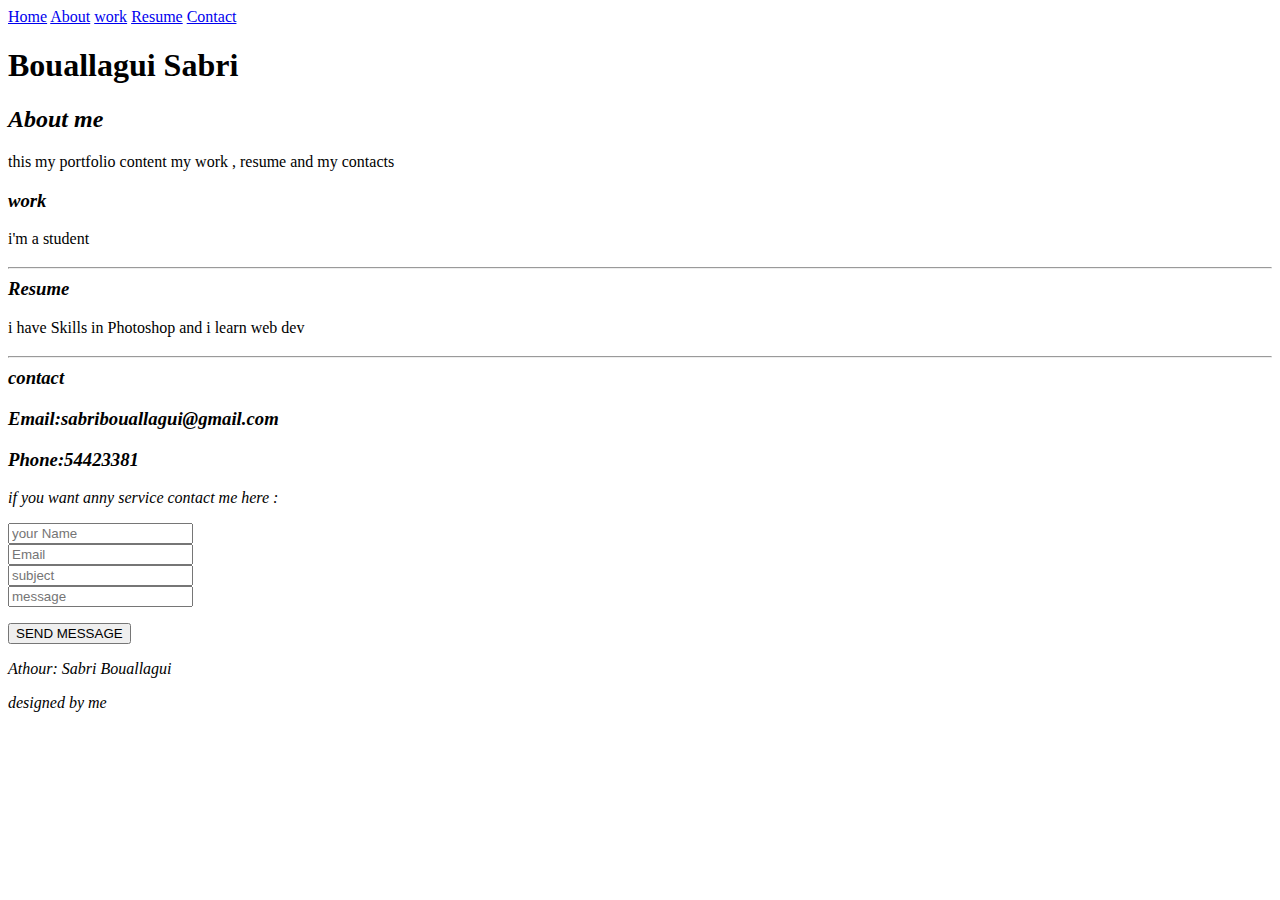
==== portfolio.html @ 85f9e57a "first html" ====
<!DOCTYPE html>
<html>
    <head>
        <meta charset="utf-8">
<title>this is my portfolio</title>
    </head>
    <body>
        
        <div>
          <nav>
            <a href= "#home">Home</a>
            <a href="#about">About</a>
            <a href="#work">work</a>
            <a href="#Resume">Resume</a>
            <a href="contact">Contact</a>
        </nav>
        
        <h1>
            <strong>
                Bouallagui Sabri
            </strong>
        </h1>
        <!--about section-->
        <div>
        <section>
            <h2>
              <b>
                <i>
                    About me 
                </i>
              </b>
        </h2>
           <p>this my portfolio content my work , resume and my contacts </p>
        </section>
    </div>
        <!--work section-->
        <div>
        <section>
            <h3>
                <b>
                    <i>
                        work
                    </i>
                </b>
            </h3>
            <P> i'm a student  </P>
        </section>
    </div>
        <!--resume section-->
        <div> 
        <section>
            <h3>
                <hr>
                <b>
                    <i>
                        Resume
                    </i>
                </b>
                
            </h3>
            <p>i have Skills in Photoshop and i learn web dev</p>
         </section>
        </div>
         <!--contact section-->
         <div> 
         <section>
            <h3>
                <hr>
                <b>
                    <i>
                        contact
                    </i>
                </b>
                <p><i>Email:sabribouallagui@gmail.com</i></p>
                <p><i><Phone:><Phone>Phone:54423381</Phone>
                </p>
            </h3>
         </section>
        </div>
        </div>
        <p>if you want anny service contact me here :</p>
       
        <form>
            
            <input type="text" name="name"  placeholder="your Name" />
            <br /> 
              
            <input  type="text" name="Email" placeholder="Email" >
        </br> 
            <input type="text" name="subject" placeholder="subject">

        </br>
        <input type="text" name="message" placeholder="message">
       <p>
         <button type="submit">SEND MESSAGE</button>
        </p>
    </form>
    <footer >
        <p>Athour: Sabri Bouallagui</p>
        <p> designed by me </p>
    </footer>
    </body>
</html>
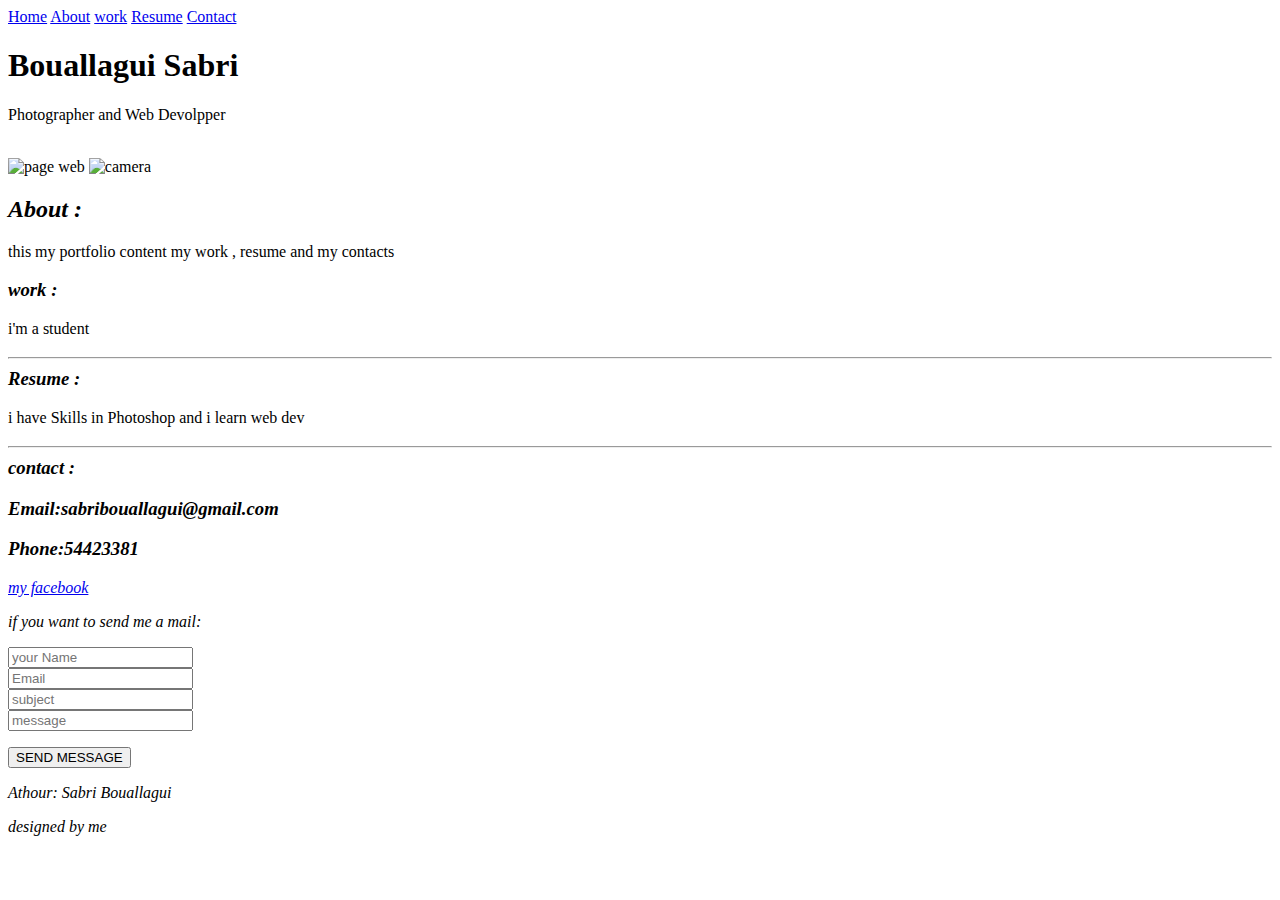
==== commit 4b3da20d: "first page html" ====
--- a/portfolio.html
+++ b/portfolio.html
@@ -14,19 +14,24 @@
             <a href="#Resume">Resume</a>
             <a href="contact">Contact</a>
         </nav>
-        
+        <header>
         <h1>
             <strong>
                 Bouallagui Sabri
             </strong>
         </h1>
+        <p>Photographer and Web Devolpper</p></br>
+        <img src="https://digitaltraining.pk/wp-content/uploads/2021/11/web-development-course-1917x599.webp" alt="page web">
+        <img src="https://images.fineartamerica.com/images/artworkimages/mediumlarge/2/awesome-photograph-camera-picture-art-photograph-seth-service.jpg" alt="camera">
+    </header>
+
         <!--about section-->
         <div>
         <section>
             <h2>
               <b>
                 <i>
-                    About me 
+                    About :
                 </i>
               </b>
         </h2>
@@ -39,7 +44,7 @@
             <h3>
                 <b>
                     <i>
-                        work
+                        work :
                     </i>
                 </b>
             </h3>
@@ -53,7 +58,7 @@
                 <hr>
                 <b>
                     <i>
-                        Resume
+                        Resume :
                     </i>
                 </b>
                 
@@ -68,18 +73,20 @@
                 <hr>
                 <b>
                     <i>
-                        contact
+                        contact : 
                     </i>
                 </b>
                 <p><i>Email:sabribouallagui@gmail.com</i></p>
                 <p><i><Phone:><Phone>Phone:54423381</Phone>
                 </p>
             </h3>
+            <a href="https://www.facebook.com/sabri.bllg" target="_blank">my facebook</a>
+            <a href="https://www.instagram.com/bouallagui_sabri/" target="_blank"></a>
          </section>
         </div>
         </div>
-        <p>if you want anny service contact me here :</p>
-       
+        <p>if you want to send me a mail:</p>
+       <!--i don't use label attributte for presentation-->
         <form>
             
             <input type="text" name="name"  placeholder="your Name" />
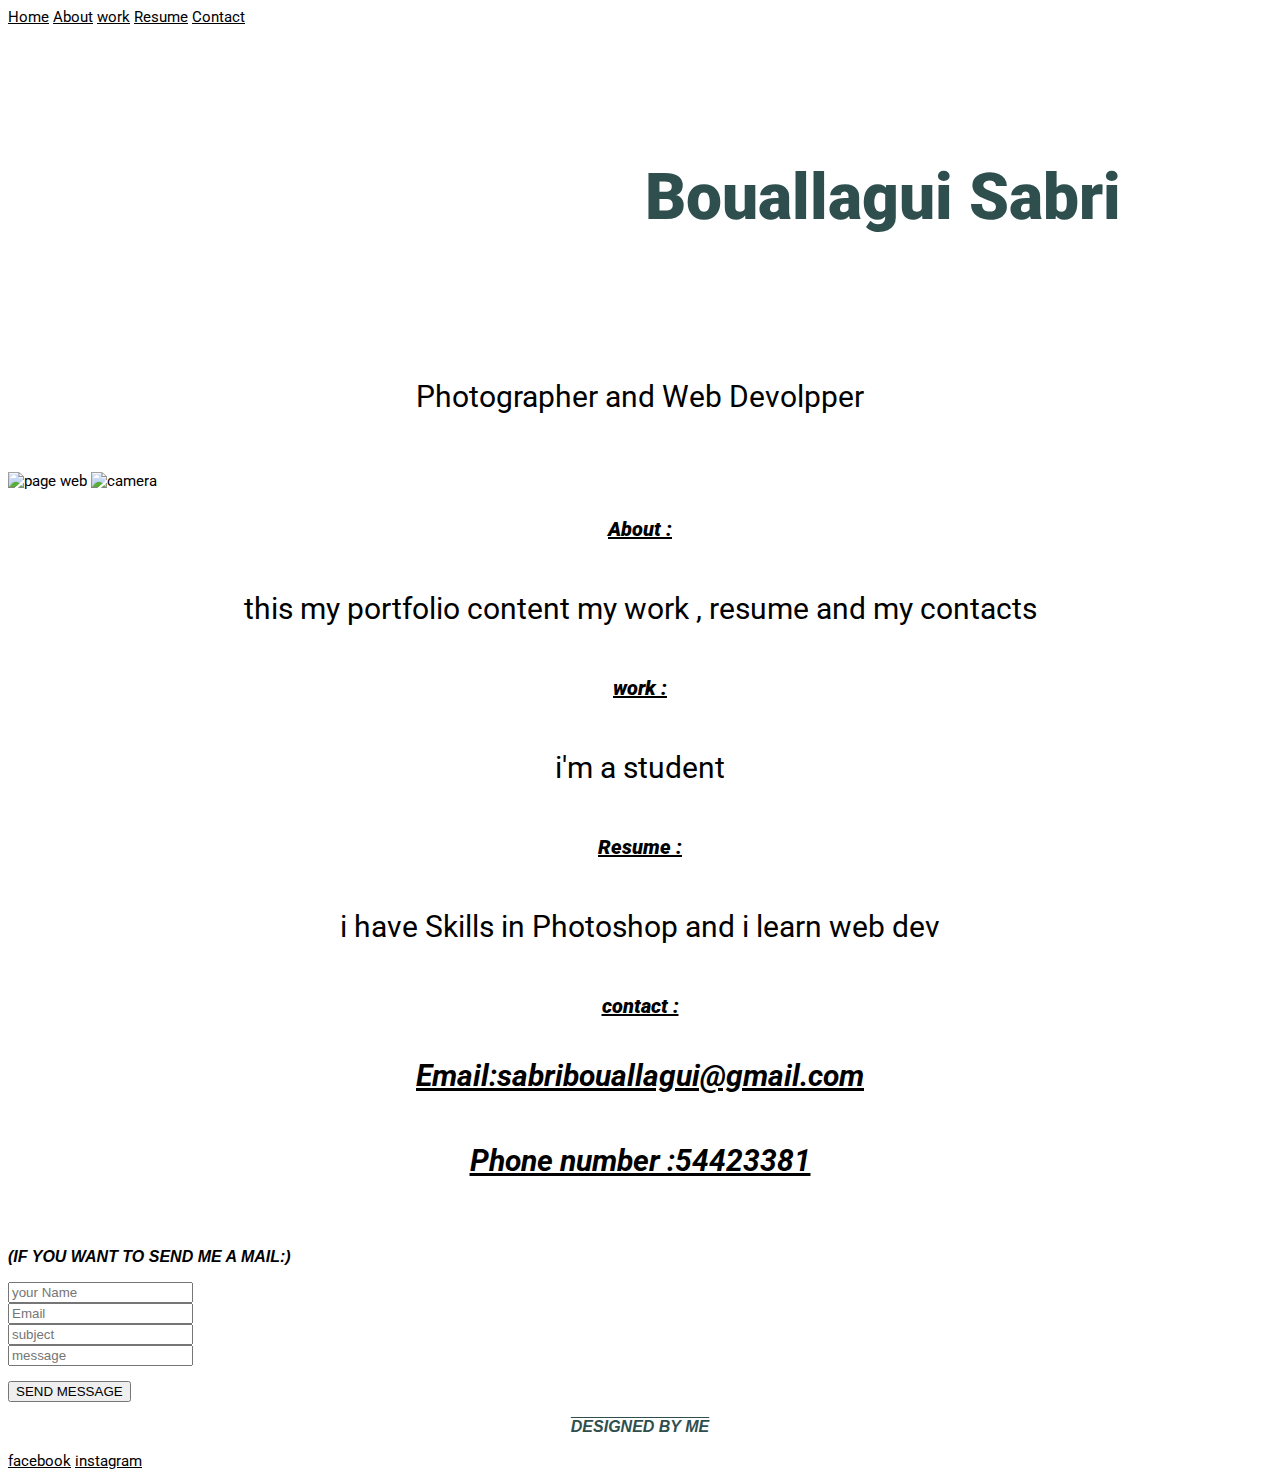
==== commit 2ee4bb9f: "with css" ====
--- a/portfolio.html
+++ b/portfolio.html
@@ -1,12 +1,17 @@
 <!DOCTYPE html>
-<html>
+<html lang="">
     <head>
         <meta charset="utf-8">
-<title>this is my portfolio</title>
+        <link rel="stylesheet" href="./styles.css">
+        <meta name="viewport" content="width=,initial-scale=">
+        <title>Portfolio</title>
+        <link href='https://fonts.googleapis.com/css?family=Roboto' rel='stylesheet'>
+        
     </head>
     <body>
         
-        <div>
+        <div >
+        
           <nav>
             <a href= "#home">Home</a>
             <a href="#about">About</a>
@@ -15,12 +20,12 @@
             <a href="contact">Contact</a>
         </nav>
         <header>
-        <h1>
+        <h1 class="font" style="margin-left:40% ;">
             <strong>
                 Bouallagui Sabri
             </strong>
         </h1>
-        <p>Photographer and Web Devolpper</p></br>
+        <p class="desc">Photographer and Web Devolpper</p></br>
         <img src="https://digitaltraining.pk/wp-content/uploads/2021/11/web-development-course-1917x599.webp" alt="page web">
         <img src="https://images.fineartamerica.com/images/artworkimages/mediumlarge/2/awesome-photograph-camera-picture-art-photograph-seth-service.jpg" alt="camera">
     </header>
@@ -28,34 +33,34 @@
         <!--about section-->
         <div>
         <section>
-            <h2>
+            <h2 class="hdn1">
               <b>
                 <i>
                     About :
                 </i>
               </b>
         </h2>
-           <p>this my portfolio content my work , resume and my contacts </p>
+           <p class="desc5">this my portfolio content my work , resume and my contacts </p>
         </section>
     </div>
         <!--work section-->
         <div>
         <section>
-            <h3>
+            <h3 class="hdn2">
                 <b>
                     <i>
                         work :
                     </i>
                 </b>
             </h3>
-            <P> i'm a student  </P>
+            <P class="desc4"> i'm a student  </P>
         </section>
     </div>
         <!--resume section-->
         <div> 
         <section>
-            <h3>
-                <hr>
+            <h3 class="hdn3">
+                
                 <b>
                     <i>
                         Resume :
@@ -63,29 +68,28 @@
                 </b>
                 
             </h3>
-            <p>i have Skills in Photoshop and i learn web dev</p>
+            <p class="desc1">i have Skills in Photoshop and i learn web dev</p>
          </section>
         </div>
          <!--contact section-->
          <div> 
          <section>
-            <h3>
-                <hr>
+            <h3 class="hdn4">
+                
                 <b>
                     <i>
                         contact : 
                     </i>
                 </b>
-                <p><i>Email:sabribouallagui@gmail.com</i></p>
-                <p><i><Phone:><Phone>Phone:54423381</Phone>
-                </p>
+                <p class="desc2"><i>Email:sabribouallagui@gmail.com</i></p>
+                <p class="desc3"><i>Phone number :54423381</i></p>
+                
             </h3>
-            <a href="https://www.facebook.com/sabri.bllg" target="_blank">my facebook</a>
-            <a href="https://www.instagram.com/bouallagui_sabri/" target="_blank"></a>
+            
          </section>
         </div>
         </div>
-        <p>if you want to send me a mail:</p>
+        <p class="note">(if you want to send me a mail:)</p>
        <!--i don't use label attributte for presentation-->
         <form>
             
@@ -103,8 +107,10 @@
         </p>
     </form>
     <footer >
-        <p>Athour: Sabri Bouallagui</p>
-        <p> designed by me </p>
+        
+        <p class="note2"> designed by me </p>
+        <a href="https://www.facebook.com/sabri.bllg" target="_blank">facebook</a>
+            <a href="https://www.instagram.com/bouallagui_sabri/" target="_blank">instagram</a>
     </footer>
     </body>
 </html>--- a/styles.css
+++ b/styles.css
@@ -0,0 +1,60 @@
+div nav{
+    display: inline;
+    }
+    body{
+        font-family: 'roboto'; font-size: 15px;
+    }
+.font{
+    font-size: 64px ;
+color:darkslategrey;
+
+text-align: center;
+padding: 64px 10px;
+margin: 70px 20px;
+}
+.desc,.desc1,.desc2,.desc3,.desc4,.desc5{
+  
+    text-align:center;
+    font-size: 30px ;
+    padding: 10px;
+}
+.hdn1,.hdn2,.hdn3,.hdn4{
+    text-decoration: underline;
+    text-align:center;
+    font-size: 20px ;
+    padding: 10px;
+}
+.note{
+    text-transform: uppercase;
+    color: black;
+    text-size-adjust: 20px;
+    font-family: Verdana, Geneva, Tahoma, sans-serif;
+    font-weight: bolder;
+    font-size: medium;
+    font-style: italic;
+}
+.note2{
+    text-align: center;
+    text-decoration: overline;
+    text-transform: uppercase;
+    color: darkslategray;
+    text-size-adjust: 20px;
+    font-family: Verdana, Geneva, Tahoma, sans-serif;
+    font-weight: bolder;
+    font-size: medium;
+    font-style: italic;
+}
+
+
+a:link{
+    color:black;
+}
+a:visited{
+    color: blue;
+}
+a:hover{
+    color:gray;
+}
+ a:active{
+    color:blueviolet;
+ }
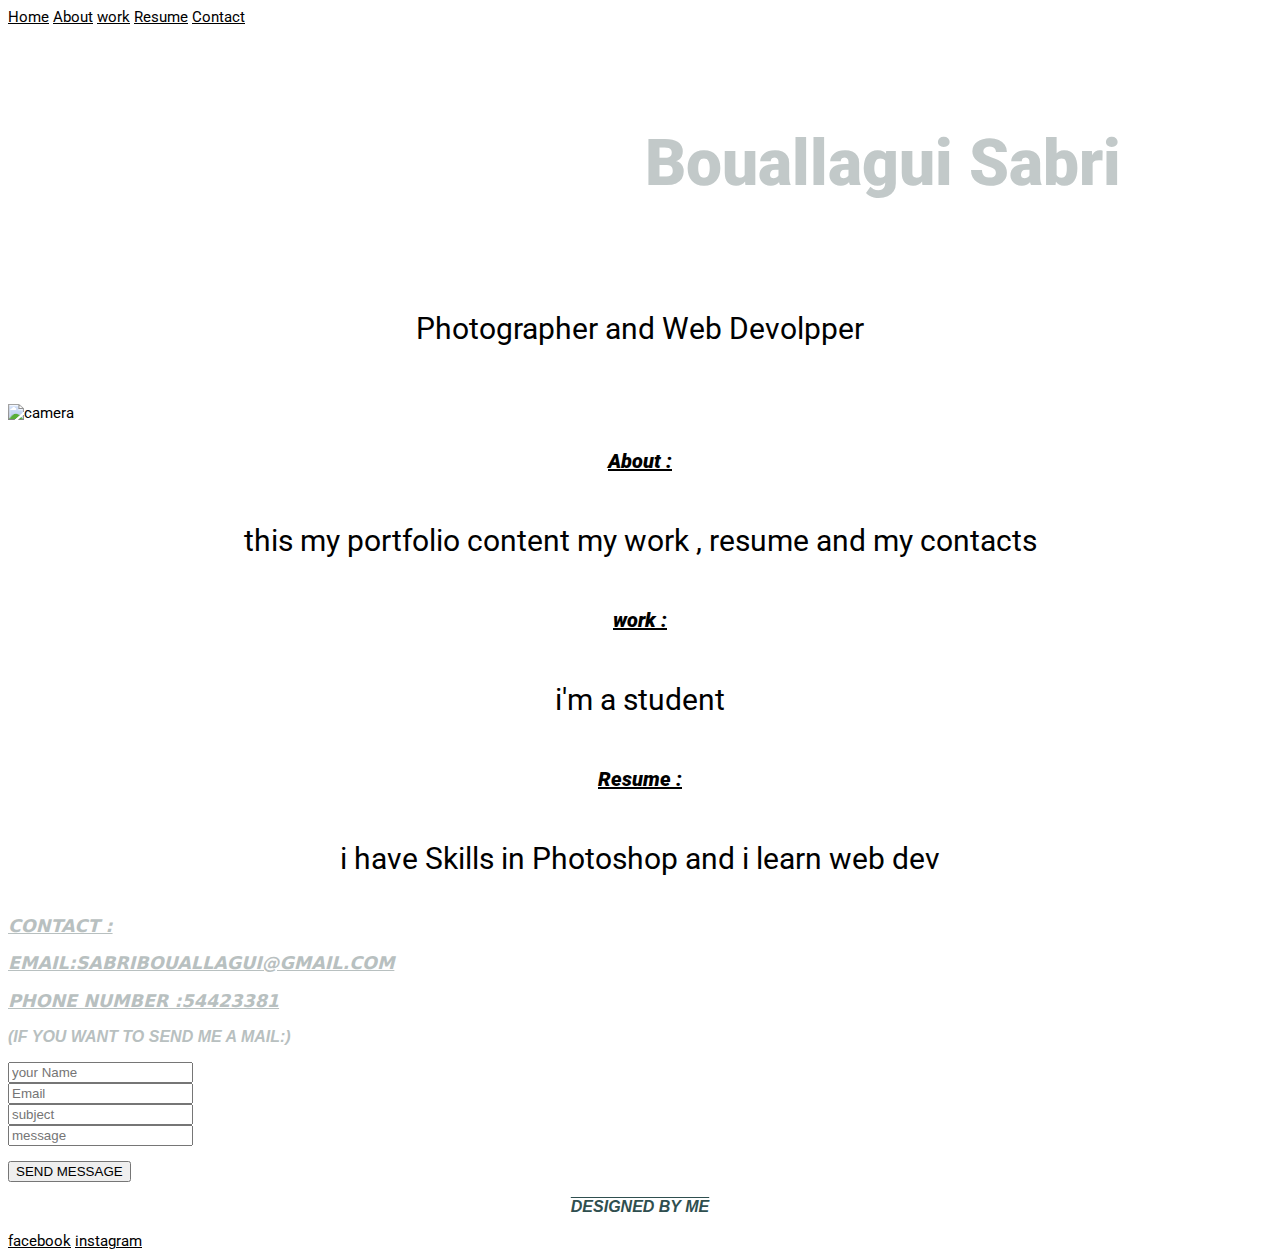
==== commit ee84bd0d: "nouveau madification" ====
--- a/portfolio.html
+++ b/portfolio.html
@@ -26,8 +26,8 @@
             </strong>
         </h1>
         <p class="desc">Photographer and Web Devolpper</p></br>
-        <img src="https://digitaltraining.pk/wp-content/uploads/2021/11/web-development-course-1917x599.webp" alt="page web">
-        <img src="https://images.fineartamerica.com/images/artworkimages/mediumlarge/2/awesome-photograph-camera-picture-art-photograph-seth-service.jpg" alt="camera">
+        
+        <img  src="https://images.fineartamerica.com/images/artworkimages/mediumlarge/2/awesome-photograph-camera-picture-art-photograph-seth-service.jpg" alt="camera">
     </header>
 
         <!--about section-->
@@ -72,7 +72,7 @@
          </section>
         </div>
          <!--contact section-->
-         <div> 
+         <div class="cnt"> 
          <section>
             <h3 class="hdn4">
                 
--- a/styles.css
+++ b/styles.css
@@ -1,24 +1,29 @@
 div nav{
-    display: inline;
+    display:inline;
     }
     body{
         font-family: 'roboto'; font-size: 15px;
+        background-image: url(https://elementor.com/cdn-cgi/image/f=auto,w=1201/marketing/wp-content/uploads/sites/9/2021/07/29.06.2021_11-BEST-BOOKS-TO-LEARN-WEB-DEVELOPMENT_BLOG-07.png);
+        background-repeat: no-repeat;
+        background-attachment: fixed;
+    background-position:10% 10%;
+    background-size: cover;
     }
 .font{
     font-size: 64px ;
-color:darkslategrey;
+color:rgb(194, 201, 201);
 
 text-align: center;
-padding: 64px 10px;
-margin: 70px 20px;
+padding: 50px 10px;
+margin: 50px 20px;
 }
-.desc,.desc1,.desc2,.desc3,.desc4,.desc5{
+.desc,.desc1,.desc4,.desc5{
   
     text-align:center;
     font-size: 30px ;
     padding: 10px;
 }
-.hdn1,.hdn2,.hdn3,.hdn4{
+.hdn1,.hdn2,.hdn3{
     text-decoration: underline;
     text-align:center;
     font-size: 20px ;
@@ -26,7 +31,7 @@
 }
 .note{
     text-transform: uppercase;
-    color: black;
+    color:rgb(184, 192, 192);
     text-size-adjust: 20px;
     font-family: Verdana, Geneva, Tahoma, sans-serif;
     font-weight: bolder;
@@ -44,13 +49,21 @@
     font-size: medium;
     font-style: italic;
 }
+.cnt{
+    text-decoration: underline;
+text-transform: uppercase;
+font-family:system-ui, -apple-system, BlinkMacSystemFont, 'Segoe UI', Roboto, Oxygen, Ubuntu, Cantarell, 'Open Sans', 'Helvetica Neue', sans-serif;
+font-style: italic;
+font-weight: normal;
+color: rgb(184, 192, 192);
+}
 
 
 a:link{
     color:black;
 }
 a:visited{
-    color: blue;
+    color: rgb(229, 229, 233);
 }
 a:hover{
     color:gray;
